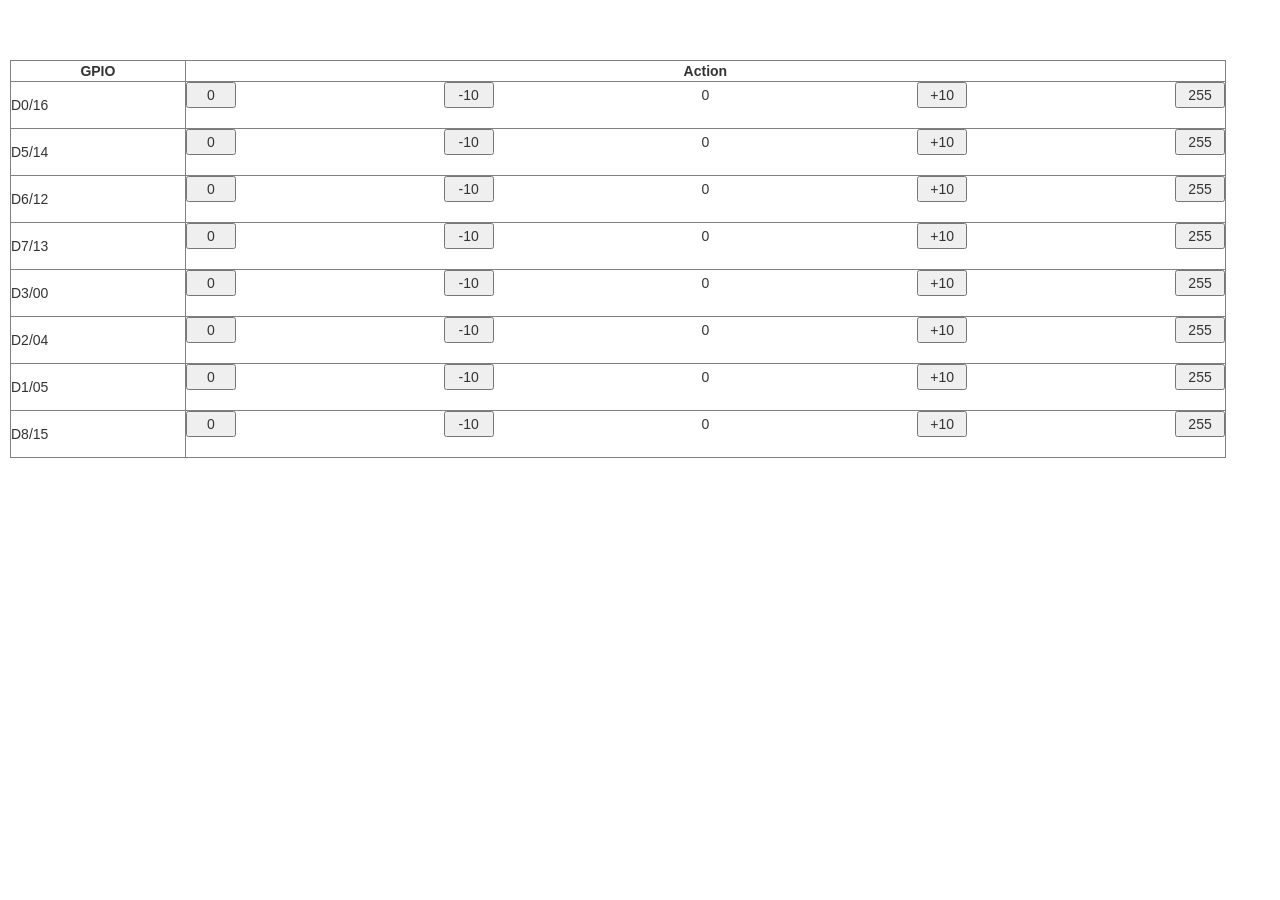
==== html/index.html @ 9d91aa11 "Initial Version" ====
<!DOCTYPE html>
<html lang="en">

<head>
    <meta charset="utf-8">
    <meta http-equiv="X-UA-Compatible" content="IE=edge">
    <meta name="viewport" content="width=device-width, initial-scale=1">
    <title id="title"></title>
    <!-- for local development -->
    <link rel="stylesheet" type="text/css" href="css/bootstrap.css">
    <link rel="stylesheet" type="text/css" href="style.css">

    <link rel="stylesheet" type="text/css" href="esps.css">
</head>

<body>
    <div>
    </div>
    <table border="1" class="table esps-table" id="pwmtable">
        <colgroup>
            <col class="col-sm-offset-2 col-sm-1">
            <col class="col-sm-1">
            <col class="col-sm-1">
            <col class="col-sm-1">
            <col class="col-sm-5">
        </colgroup>
        <thead>
            <tr>
                <th class="text-center" sope="col">GPIO</th>
                <th class="text-center" sope="col">Action</th>
            </tr>
        </thead>
        <tbody id="pwmtbody">
            <tr>
                <td>
                    D0/16
                </td>
                <td>
                    <div class="action-div">
                        <button class="action-btn" onclick="setPWM('16', '0')">0</button>
                        <button class="action-btn" onclick="setPWM('16', '-')">-10</button>
                        <span id="count_16">0</span>
                        <button class="action-btn" onclick="setPWM('16', '+')">+10</button>
                        <button class="action-btn" onclick="setPWM('16', '255')">255</button>
                        <span class="stretch"></span>
                    </div>
                </td>
            </tr>
            <tr>
                <td>
                    D5/14
                </td>
                <td>
                    <div class="action-div">
                        <button class="action-btn" onclick="setPWM('14', '0')">0</button>
                        <button class="action-btn" onclick="setPWM('14', '-')">-10</button>
                        <span id="count_14">0</span>
                        <button class="action-btn" onclick="setPWM('14', '+')">+10</button>
                        <button class="action-btn" onclick="setPWM('14', '255')">255</button>
                        <span class="stretch"></span>
                    </div>
                </td>
            </tr>
            <tr>
                <td>
                    D6/12
                </td>
                <td>
                    <div class="action-div">
                        <button class="action-btn" onclick="setPWM('12', '0')">0</button>
                        <button class="action-btn" onclick="setPWM('12', '-')">-10</button>
                        <span id="count_12">0</span>
                        <button class="action-btn" onclick="setPWM('12', '+')">+10</button>
                        <button class="action-btn" onclick="setPWM('12', '255')">255</button>
                        <span class="stretch"></span>
                    </div>
                </td>
            </tr>
            <tr>
                <td>
                    D7/13
                </td>
                <td>
                    <div class="action-div">
                        <button class="action-btn" onclick="setPWM('13', '0')">0</button>
                        <button class="action-btn" onclick="setPWM('13', '-')">-10</button>
                        <span id="count_13">0</span>
                        <button class="action-btn" onclick="setPWM('13', '+')">+10</button>
                        <button class="action-btn" onclick="setPWM('13', '255')">255</button>
                        <span class="stretch"></span>
                    </div>
                </td>
            </tr>
            <tr>
                <td>
                    D3/00
                </td>
                <td>
                    <div class="action-div">
                        <button class="action-btn" onclick="setPWM('00', '0')">0</button>
                        <button class="action-btn" onclick="setPWM('00', '-')">-10</button>
                        <span id="count_00">0</span>
                        <button class="action-btn" onclick="setPWM('00', '+')">+10</button>
                        <button class="action-btn" onclick="setPWM('00', '255')">255</button>
                        <span class="stretch"></span>
                    </div>
                </td>
            </tr>
            <tr>
                <td>
                    D2/04
                </td>
                <td>
                    <div class="action-div">
                        <button class="action-btn" onclick="setPWM('04', '0')">0</button>
                        <button class="action-btn" onclick="setPWM('04', '-')">-10</button>
                        <span id="count_04">0</span>
                        <button class="action-btn" onclick="setPWM('04', '+')">+10</button>
                        <button class="action-btn" onclick="setPWM('04', '255')">255</button>
                        <span class="stretch"></span>
                    </div>
                </td>
            </tr>
            <tr>
                <td>
                    D1/05
                </td>
                <td>
                    <div class="action-div">
                        <button class="action-btn" onclick="setPWM('05', '0')">0</button>
                        <button class="action-btn" onclick="setPWM('05', '-')">-10</button>
                        <span id="count_05">0</span>
                        <button class="action-btn" onclick="setPWM('05', '+')">+10</button>
                        <button class="action-btn" onclick="setPWM('05', '255')">255</button>
                        <span class="stretch"></span>
                    </div>
                </td>
            </tr>
            <tr>
                <td>
                    D8/15
                </td>
                <td>
                    <div class="action-div">
                        <button class="action-btn" onclick="setPWM('15', '0')">0</button>
                        <button class="action-btn" onclick="setPWM('15', '-')">-10</button>
                        <span id="count_15">0</span>
                        <button class="action-btn" onclick="setPWM('15', '+')">+10</button>
                        <button class="action-btn" onclick="setPWM('15', '255')">255</button>
                        <span class="stretch"></span>
                    </div>
                </td>
            </tr>
        </tbody>
    </table>
    <!-- for local development -->
    <script type="text/javascript" src="js/jquery-3.1.1.js"></script>
    <script type="text/javascript" src="js/bootstrap.js"></script>
    <script type="text/javascript" src="js/jqColorPicker.js"></script>
    <script type="text/javascript" src="script.js"></script>

    <script type="text/javascript" src="esps.js"></script>
    <script>
        wsConnect();
    </script>
</body>
---- html/style.css ----
body {
    padding-top: 60px;
    padding-bottom: 20px;
}


/* Fix single page anchor nav */

.anchor:before {
    display: block;
    content: " ";
    margin-top: -75px;
    height: 75px;
    visibility: hidden;
}

.esps {
    text-align: center;
}

.esps-legend {
    margin-top: 5px;
    margin-bottom: 5px;
}

.esps-table {
    margin-left: 10px;
    border-spacing: 10px;
    width: 95%;
}

.footer {
    position: fixed;
    bottom: 0;
    width: 100%;
    height: 20px;
    background-color: #222;
    color: #9d9d9d;
}


/* Color picker */

.colorpicker-saturation {
    width: 200px;
    height: 200px;
}

.colorpicker-hue,
.colorpicker-alpha {
    width: 30px;
    height: 200px;
}

.colorpicker-color,
.colorpicker-color div {
    height: 30px;
}

.btn-cp {
    border: 1px solid;
    width: 100%;
}

.white {
    background-color: #FFFFFF;
    border: 1px solid;
    width: 100%;
}

.red {
    background-color: #FF0000;
    border: 1px solid;
    width: 100%;
}

.green {
    background-color: #00FF00;
    border: 1px solid;
    width: 100%;
}

.blue {
    background-color: #0000FF;
    border: 1px solid;
    width: 100%;
}

#canvas {
    background-color: black;
    width: 100%;
    height: auto;
}


/* Snackbar - position it at the bottom and in the middle of the screen */

#snackbar {
    visibility: hidden;
    /* Hidden by default. Visible on click */
    min-width: 250px;
    /* Set a default minimum width */
    margin-left: -125px;
    /* Divide value of min-width by 2 */
    background-color: #333;
    /* Black background color */
    color: #fff;
    /* White text color */
    text-align: center;
    /* Centered text */
    border-radius: 2px;
    /* Rounded borders */
    padding: 16px;
    /* Padding */
    position: fixed;
    /* Sit on top of the screen */
    z-index: 1;
    /* Add a z-index if needed */
    left: 50%;
    /* Center the snackbar */
    bottom: 30px;
    /* 30px from the bottom */
}


/* Show the snackbar when clicking on a button (class added with JavaScript) */

#snackbar.show {
    visibility: visible;
    /* Show the snackbar */
    /* Add animation: Take 0.5 seconds to fade in and out the snackbar. 
  However, delay the fade out process for 2.5 seconds */
    -webkit-animation: fadein 0.5s, fadeout 0.5s 2.5s;
    animation: fadein 0.5s, fadeout 0.5s 2.5s;
}


/* Animations to fade the snackbar in and out */

@-webkit-keyframes fadein {
    from {
        bottom: 0;
        opacity: 0;
    }
    to {
        bottom: 30px;
        opacity: 1;
    }
}

@keyframes fadein {
    from {
        bottom: 0;
        opacity: 0;
    }
    to {
        bottom: 30px;
        opacity: 1;
    }
}

@-webkit-keyframes fadeout {
    from {
        bottom: 30px;
        opacity: 1;
    }
    to {
        bottom: 0;
        opacity: 0;
    }
}

@keyframes fadeout {
    from {
        bottom: 30px;
        opacity: 1;
    }
    to {
        bottom: 0;
        opacity: 0;
    }
}


/* Progress bar */

.bar {
    width: 100%;
    height: 20px;
    border: 1px solid #2980b9;
    border-radius: 3px;
    background-image: repeating-linear-gradient( -45deg, #2980b9, #2980b9 11px, #eee 10px, #eee 20px/* determines size */
    );
    background-size: 28px 28px;
    animation: move .5s linear infinite;
}

@keyframes move {
    0% {
        background-position: 0 0;
    }
    100% {
        background-position: 28px 0;
    }
}

.form-horizontal .control-label.text-left {
    text-align: left;
}

.btn {
    margin: 4px auto;
}

.pxl-count-container {
    text-align: center;
}

.pxl-count-content {
    width: auto;
    display: inline;
}

.action-btn {
    width: 50px;
}

.action-div {
    text-align: justify;
}

.stretch {
    width: 100%;
    display: inline-block;
    font-size: 0;
    line-height: 0
}
---- html/esps.css ----
/* dummy file */
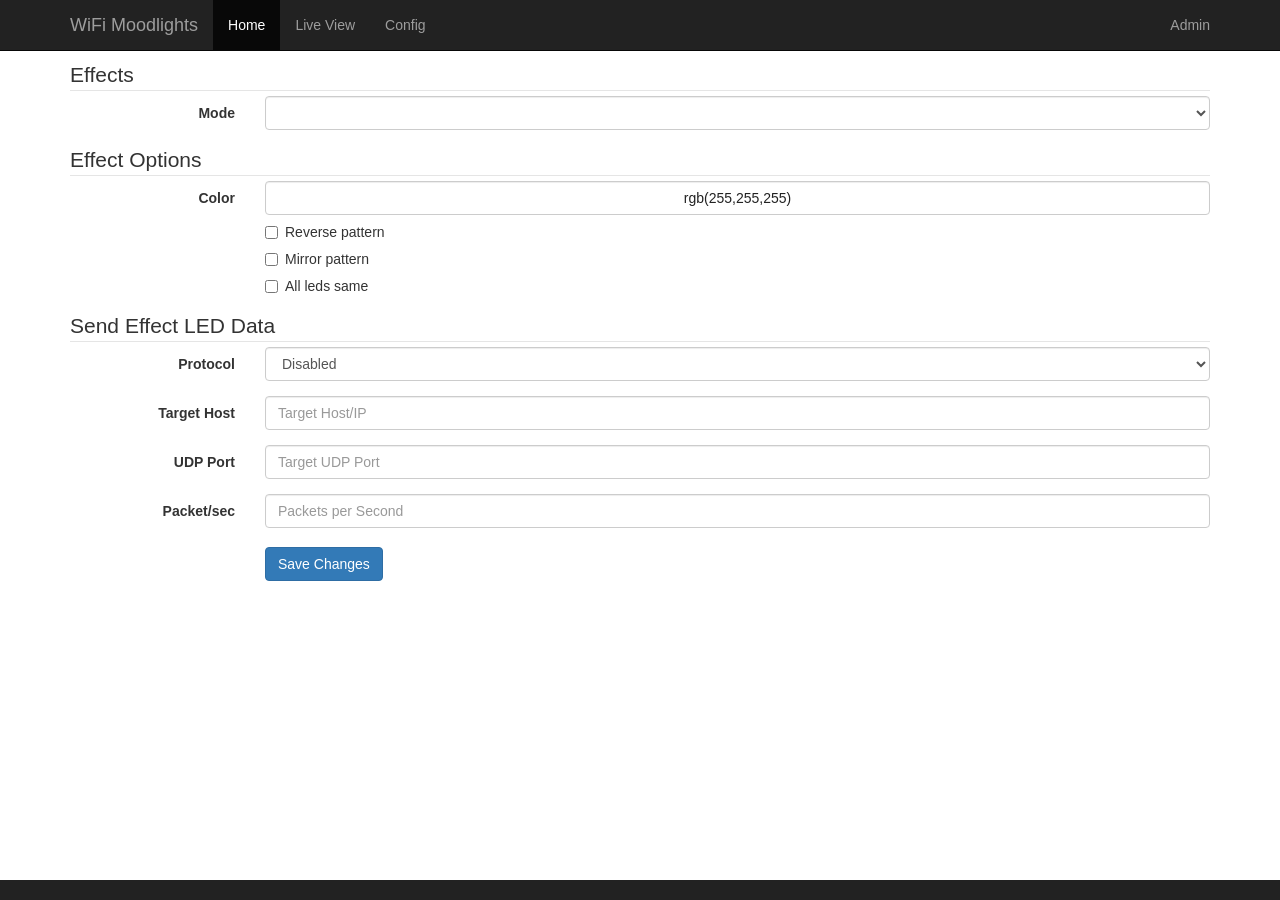
==== commit 6a7c36a5: "Coded HTML" ====
--- a/html/index.html
+++ b/html/index.html
@@ -14,145 +14,371 @@
 </head>
 
 <body>
-    <div>
-    </div>
-    <table border="1" class="table esps-table" id="pwmtable">
-        <colgroup>
-            <col class="col-sm-offset-2 col-sm-1">
-            <col class="col-sm-1">
-            <col class="col-sm-1">
-            <col class="col-sm-1">
-            <col class="col-sm-5">
-        </colgroup>
-        <thead>
-            <tr>
-                <th class="text-center" sope="col">GPIO</th>
-                <th class="text-center" sope="col">Action</th>
-            </tr>
-        </thead>
-        <tbody id="pwmtbody">
-            <tr>
-                <td>
-                    D0/16
-                </td>
-                <td>
-                    <div class="action-div">
-                        <button class="action-btn" onclick="setPWM('16', '0')">0</button>
-                        <button class="action-btn" onclick="setPWM('16', '-')">-10</button>
-                        <span id="count_16">0</span>
-                        <button class="action-btn" onclick="setPWM('16', '+')">+10</button>
-                        <button class="action-btn" onclick="setPWM('16', '255')">255</button>
-                        <span class="stretch"></span>
-                    </div>
-                </td>
-            </tr>
-            <tr>
-                <td>
-                    D5/14
-                </td>
-                <td>
-                    <div class="action-div">
-                        <button class="action-btn" onclick="setPWM('14', '0')">0</button>
-                        <button class="action-btn" onclick="setPWM('14', '-')">-10</button>
-                        <span id="count_14">0</span>
-                        <button class="action-btn" onclick="setPWM('14', '+')">+10</button>
-                        <button class="action-btn" onclick="setPWM('14', '255')">255</button>
-                        <span class="stretch"></span>
-                    </div>
-                </td>
-            </tr>
-            <tr>
-                <td>
-                    D6/12
-                </td>
-                <td>
-                    <div class="action-div">
-                        <button class="action-btn" onclick="setPWM('12', '0')">0</button>
-                        <button class="action-btn" onclick="setPWM('12', '-')">-10</button>
-                        <span id="count_12">0</span>
-                        <button class="action-btn" onclick="setPWM('12', '+')">+10</button>
-                        <button class="action-btn" onclick="setPWM('12', '255')">255</button>
-                        <span class="stretch"></span>
-                    </div>
-                </td>
-            </tr>
-            <tr>
-                <td>
-                    D7/13
-                </td>
-                <td>
-                    <div class="action-div">
-                        <button class="action-btn" onclick="setPWM('13', '0')">0</button>
-                        <button class="action-btn" onclick="setPWM('13', '-')">-10</button>
-                        <span id="count_13">0</span>
-                        <button class="action-btn" onclick="setPWM('13', '+')">+10</button>
-                        <button class="action-btn" onclick="setPWM('13', '255')">255</button>
-                        <span class="stretch"></span>
-                    </div>
-                </td>
-            </tr>
-            <tr>
-                <td>
-                    D3/00
-                </td>
-                <td>
-                    <div class="action-div">
-                        <button class="action-btn" onclick="setPWM('00', '0')">0</button>
-                        <button class="action-btn" onclick="setPWM('00', '-')">-10</button>
-                        <span id="count_00">0</span>
-                        <button class="action-btn" onclick="setPWM('00', '+')">+10</button>
-                        <button class="action-btn" onclick="setPWM('00', '255')">255</button>
-                        <span class="stretch"></span>
-                    </div>
-                </td>
-            </tr>
-            <tr>
-                <td>
-                    D2/04
-                </td>
-                <td>
-                    <div class="action-div">
-                        <button class="action-btn" onclick="setPWM('04', '0')">0</button>
-                        <button class="action-btn" onclick="setPWM('04', '-')">-10</button>
-                        <span id="count_04">0</span>
-                        <button class="action-btn" onclick="setPWM('04', '+')">+10</button>
-                        <button class="action-btn" onclick="setPWM('04', '255')">255</button>
-                        <span class="stretch"></span>
-                    </div>
-                </td>
-            </tr>
-            <tr>
-                <td>
-                    D1/05
-                </td>
-                <td>
-                    <div class="action-div">
-                        <button class="action-btn" onclick="setPWM('05', '0')">0</button>
-                        <button class="action-btn" onclick="setPWM('05', '-')">-10</button>
-                        <span id="count_05">0</span>
-                        <button class="action-btn" onclick="setPWM('05', '+')">+10</button>
-                        <button class="action-btn" onclick="setPWM('05', '255')">255</button>
-                        <span class="stretch"></span>
-                    </div>
-                </td>
-            </tr>
-            <tr>
-                <td>
-                    D8/15
-                </td>
-                <td>
-                    <div class="action-div">
-                        <button class="action-btn" onclick="setPWM('15', '0')">0</button>
-                        <button class="action-btn" onclick="setPWM('15', '-')">-10</button>
-                        <span id="count_15">0</span>
-                        <button class="action-btn" onclick="setPWM('15', '+')">+10</button>
-                        <button class="action-btn" onclick="setPWM('15', '255')">255</button>
-                        <span class="stretch"></span>
-                    </div>
-                </td>
-            </tr>
-        </tbody>
-    </table>
+    <nav class="navbar navbar-inverse navbar-fixed-top">
+        <div class="container">
+            <div class="navbar-header">
+                <button type="button" class="navbar-toggle collapsed" data-toggle="collapse" data-target="#navbar" aria-expanded="false" aria-controls="navbar">
+                    <span class="sr-only">Toggle navigation</span>
+                    <span class="icon-bar"></span>
+                    <span class="icon-bar"></span>
+                    <span class="icon-bar"></span>
+                    <span class="icon-bar"></span>
+                </button>
+                <a class="navbar-brand" href="#">WiFi Moodlights</a>
+            </div>
+            <div id="navbar" class="collapse navbar-collapse">
+                <ul class="nav navbar-nav">
+                    <li class="active"><a href="#home">Home</a></li>
+                    <li><a href="#stream">Live View</a></li>
+                    <li><a href="#config">Config</a></li>
+                </ul>
+                <ul class="nav navbar-nav navbar-right">
+                    <li><a href="#admin">Admin</a></li>
+                </ul>
+            </div>
+        </div>
+    </nav>
+    <div class="container">
+        <div id="home" class="mdiv anchor">
+            <fieldset>
+                <legend class="esps-legend">Effects</legend>
+                <form class="form-horizontal" onsubmit="return false">
+                    <div class="form-group">
+                        <label class="control-label col-sm-2" for="t_mode">Mode</label>
+                        <div class="col-sm-10">
+                            <select class="form-control" id="tmode" name="tmode" onchange="effectChanged()">
+                            </select>
+                        </div>
+                    </div>
+                    <!-- Effect Options -->
+                    <div id="t_options">
+                        <legend class="esps-legend">Effect Options</legend>
+                        <div class="form-group">
+                            <label class="control-label col-sm-2" id="lab_color" for="t_color">Color</label>
+                            <div class="col-sm-10" id="div_color">
+                                <input type="button" id="t_color" class="form-control color no-alpha" value="rgb(255,255,255)" />
+                            </div>
+                            <div class="col-sm-offset-2 col-sm-10" id="div_reverse">
+                                <div class="checkbox"><label><input type="checkbox" id="t_reverse" class="reverse" name="t_reverse">Reverse pattern</label></div>
+                            </div>
+                            <div class="col-sm-offset-2 col-sm-10" id="div_mirror">
+                                <div class="checkbox"><label><input type="checkbox" id="t_mirror" class="mirror" name="t_mirror">Mirror pattern</label></div>
+                            </div>
+                            <div class="col-sm-offset-2 col-sm-10" id="div_allleds">
+                                <div class="checkbox"><label><input type="checkbox" id="t_allleds" class="allleds" name="t_allleds">All leds same </label></div>
+                            </div>
+                        </div>
+                    </div>
+
+                    <!-- Effect Relay -->
+                    <div class="t_relay">
+                        <legend class="esps-legend">Send Effect LED Data</legend>
+                        <div class="form-group">
+                            <label class="control-label col-sm-2" for="t_sendprotocol">Protocol</label>
+                            <div class="col-sm-10">
+                                <select class="form-control" id="t_sendprotocol" name="t_sendprotocol" onchange="sendChanged()">
+                            <option value="0">Disabled</option>
+                            <option value="1">UDP Raw</option>
+                            <option value="2">E.131</option>
+                        </select>
+                            </div>
+                        </div>
+                        <div class="form-group sendeffect">
+                            <label class="control-label col-sm-2" for="t_sendhost">Target Host</label>
+                            <div class="col-sm-10"><input type="text" class="form-control" id="t_sendhost" name="t_sendhost" placeholder="Target Host/IP"></div>
+                        </div>
+                        <div class="form-group sendeffect">
+                            <label class="control-label col-sm-2" for="t_sendport">UDP Port</label>
+                            <div class="col-sm-10"><input type="number" class="form-control" id="t_sendport" name="t_sendport" placeholder="Target UDP Port"></div>
+                        </div>
+                        <div class="form-group sendeffect">
+                            <label class="control-label col-sm-2" for="t_sendspeed">Packet/sec</label>
+                            <div class="col-sm-10"><input type="number" class="form-control" id="t_sendspeed" name="t_sendspeed" placeholder="Packets per Second"></div>
+                        </div>
+                    </div>
+
+                    <div class="form-group t_startup">
+                        <div class="col-sm-offset-2 col-sm-10">
+                            <button type="button" onclick="submitStartupEffect()" class="btn btn-primary">Save Changes</button>
+                        </div>
+                    </div>
+
+                </form>
+            </fieldset>
+        </div>
+        <!-- View Stream -->
+        <div id="stream" class="mdiv hidden anchor">
+            <fieldset>
+                <legend class="esps-legend">Live Stream View</legend>
+                <form class="form-horizontal" onsubmit="return false">
+                    <div id="t_view">
+                        <div class="form-group">
+                            <label class="control-label col-sm-2" for="t_color">Display</label>
+                            <div class="col-sm-10">
+                                <div class="btn-group" data-toggle="buttons">
+                                    <label class="btn btn-primary">
+                            <input type="radio" name="viewStyle" value="RGB" autocomplete="off" onchange="clearStream()">RGB
+                        </label>
+                                    <label class="btn btn-primary">
+                            <input type="radio" name="viewStyle" value="Channel" autocomplete="off" onchange="clearStream()">Channel
+                        </label>
+                                </div>
+                            </div>
+                        </div>
+                        <div class="form-group">
+                            <label class="control-label col-sm-2" for="v_columns">Columns</label>
+                            <div class="col-sm-10"><input type="number" class="form-control" id="v_columns" name="v_columns" oninput="clearStream()"></div>
+                        </div>
+                        <div class="row">
+                            <div class="col-sm-12"><canvas id="canvas" width="820" height="960"></canvas></div>
+                        </div>
+                    </div>
+
+                </form>
+            </fieldset>
+        </div>
+        <div id="admin" class="mdiv hidden anchor">
+            <div class="row">
+                <div class="col-sm-6">
+                    <fieldset>
+                        <legend class="esps-legend">System Information</legend>
+                        <table class="esps-table">
+                            <tr>
+                                <td width="50%">FW Version</td>
+                                <td><span id="x_version"></span></td>
+                            </tr>
+                            <tr>
+                                <td width="50%">Build Date</td>
+                                <td><span id="x_built"></span></td>
+                            </tr>
+                            <tr>
+                                <td width="50%">Firmware Flash Size</td>
+                                <td><span id="x_usedflashsize"></span></td>
+                            </tr>
+                            <tr>
+                                <td width="50%">Physical Flash Size</td>
+                                <td><span id="x_realflashsize"></span></td>
+                            </tr>
+                            <tr>
+                                <td width="50%">Flash chip ID</td>
+                                <td><span id="x_flashchipid"></span></td>
+                            </tr>
+                        </table>
+                    </fieldset>
+                </div>
+
+                <div class="col-sm-6">
+                    <fieldset>
+                        <legend class="esps-legend">Administration</legend>
+                        <div class="col-sm-offset-0 col-sm-6">
+                            <form class="form-horizontal" id="updatefw" action="/updatefw" method="post" enctype="multipart/form-data">
+                                <label class="btn btn-block btn-primary btn-file">
+                        Update Firmware <input type="file" id="efu" name="file" accept=".efu" style="display: none;">
+                    </label>
+                            </form>
+                        </div>
+
+                        <div class="col-sm-offset-0 col-sm-6">
+                            <button type="button" onclick="reboot()" class="btn btn-block btn-danger">Reboot</button>
+                        </div>
+
+                        <div class="col-sm-offset-0 col-sm-6">
+                            <button type="button" onclick="window.open('/config.json')" class="btn btn-block btn-primary">Backup Config</button>
+                        </div>
+
+                        <div class="col-sm-offset-0 col-sm-6">
+                            <form class="form-horizontal" id="restoreForm" action="/config" method="post" enctype="multipart/form-data">
+                                <label class="btn btn-block btn-primary btn-file">
+                        Restore Config <input type="file" id="restoreFile" name="file" accept=".json" style="display: none;">
+                    </label>
+                            </form>
+                        </div>
+
+                    </fieldset>
+                </div>
+
+            </div>
+        </div>
+        <div id="config" class="mdiv hidden anchor">
+            <!-- Network Confiduration-->
+            <fieldset>
+                <legend class="esps-legend"> Configuration</legend>
+                <form class="form-horizontal">
+                    <div class="form-group" id="fg_ssid">
+                        <label class="control-label col-sm-2" for="ssid">SSID</label>
+                        <div class="col-sm-10"><input type="text" class="form-control" id="ssid" name="ssid" placeholder="Enter SSID"></div>
+                    </div>
+                    <div class="form-group" id="fg_password">
+                        <label class="control-label col-sm-2" for="password">Password</label>
+                        <div class="col-sm-10"><input type="text" class="form-control" id="password" name="password" placeholder="Enter Password"></div>
+                    </div>
+                    <div class="form-group" id="fg_hostname">
+                        <label class="control-label col-sm-2" for="hostname">Hostname</label>
+                        <div class="col-sm-10"><input type="text" class="form-control has-error" id="hostname" name="hostname" placeholder="Enter Hostname"></div>
+                    </div>
+                    <div class="form-group">
+                        <div class="col-sm-offset-2 col-sm-10">
+                            <div class="checkbox"><label><input type="checkbox" id="dhcp" name="dhcp"> Use DHCP</label></div>
+                        </div>
+                    </div>
+                    <div class="form-group dhcp" id="fg_ip">
+                        <label class="control-label col-sm-2" for="ip">IP</label>
+                        <div class="col-sm-10"><input type="text" class="form-control" id="ip" name="ip" placeholder="xxx.xxx.xxx.xxx"></div>
+                    </div>
+                    <div class="form-group dhcp" id="fg_netmask">
+                        <label class="control-label col-sm-2" for="netmask">Netmask</label>
+                        <div class="col-sm-10"><input type="text" class="form-control" id="netmask" name="netmask" placeholder="xxx.xxx.xxx.xxx"></div>
+                    </div>
+                    <div class="form-group dhcp" id="fg_gateway">
+                        <label class="control-label col-sm-2" for="gateway">Gateway</label>
+                        <div class="col-sm-10"><input type="text" class="form-control" id="gateway" name="gateway" placeholder="xxx.xxx.xxx.xxx"></div>
+                    </div>
+
+                    <!-- UDP Configuration -->
+                    <legend class="esps-legend">UDP Configuration</legend>
+                    <div class="form-group">
+                        <div class="col-sm-offset-2 col-sm-10">
+                            <div class="checkbox"><label><input type="checkbox" id="udp_enabled" name="udp_enabled"> Enable UDP Raw </label></div>
+                        </div>
+                    </div>
+                    <div class="form-group" id="fg_udpport">
+                        <label class="control-label col-sm-2" for="ssid">UDP Raw Port</label>
+                        <div class="col-sm-10"><input type="number" class="form-control" id="udp_port" name="udp_port" placeholder="Enter UDP Port"></div>
+                    </div>
+                    <!-- Pixel Configuration -->
+                    <legend class="esps-legend">Pixel Configuration</legend>
+                    <div class="form-group">
+                        <label class="control-label col-sm-2" for="p_count">Pixel Count</label>
+                        <div class="col-sm-10">
+                            <input type="number" step="1" class="form-control" id="p_count" name="p_count" placeholder="Enter number of pixels" onchange="refreshPixel()">
+                            <button type="button" onclick="showCountPixels()" class="btn btn-primary">Count</button>
+                        </div>
+                    </div>
+                    <div class="form-group">
+                        <label class="control-label col-sm-2" for="p_type">Pixel Type</label>
+                        <div class="col-sm-10">
+                            <select class="form-control" id="p_type" name="p_type" onclick="refreshPixel()"></select>
+                        </div>
+                    </div>
+                    <div class="form-group">
+                        <label class="control-label col-sm-2" for="p_color">Color Order</label>
+                        <div class="col-sm-10">
+                            <select class="form-control" id="p_color" name="p_color"></select>
+                        </div>
+                    </div>
+                    <div class="form-group">
+                        <div class="col-sm-offset-2 col-sm-10">
+                            <div class="checkbox"><label><input type="checkbox" id="p_gamma" name="p_gamma"> Gamma Correction</label></div>
+                        </div>
+                    </div>
+                    <div class="form-group">
+                        <label class="control-label col-sm-2" for="p_gammaVal">Gamma Value</label>
+                        <div class="col-sm-3"><input type="number" step="0.1" class="form-control" id="p_gammaVal" name="p_gammaVal" placeholder="Gamma Value" onchange="refreshPixel()"></div>
+                        <label class="control-label col-sm-2" for="p_briteVal">Brightness</label>
+                        <div class="col-sm-3"><input type="number" step="0.1" class="form-control" id="p_briteVal" name="p_briteVal" placeholder="Brightness" onchange="refreshPixel()"></div>
+                        <div class="col-sm-offset-2 col-sm-10">
+                            <div class="checkbox"><label><input type="checkbox" id="showgamma" name="showgamma"> Show Gamma Curve</label></div>
+                        </div>
+                    </div>
+                    <div class="form-group">
+                        <!-- MQTT Configuration -->
+                        <legend class="esps-legend">MQTT Configuration</legend>
+                        <div class="form-group">
+                            <div class="col-sm-offset-2 col-sm-10">
+                                <div class="checkbox"><label><input type="checkbox" id="mqtt" name="mqtt"> Enable MQTT</label></div>
+                            </div>
+                        </div>
+                        <div class="form-group mqtt">
+                            <label class="control-label col-sm-2" for="mqtt_ip">Broker IP</label>
+                            <div class="col-sm-10"><input type="text" class="form-control" id="mqtt_ip" name="mqtt_ip" placeholder="Enter MQTT Broker IP"></div>
+                        </div>
+                        <div class="form-group mqtt">
+                            <label class="control-label col-sm-2" for="mqtt_port">Broker Port</label>
+                            <div class="col-sm-10"><input type="number" step="1" class="form-control" id="mqtt_port" name="mqtt_port" placeholder="Enter MQTT Broker Port"></div>
+                        </div>
+                        <div class="form-group mqtt">
+                            <label class="control-label col-sm-2" for="mqtt_user">User</label>
+                            <div class="col-sm-10"><input type="text" class="form-control" id="mqtt_user" name="mqtt_user" placeholder="Enter MQTT User (optional)"></div>
+                        </div>
+                        <div class="form-group mqtt">
+                            <label class="control-label col-sm-2" for="mqtt_password">Password</label>
+                            <div class="col-sm-10"><input type="text" class="form-control" id="mqtt_password" name="mqtt_password" placeholder="Enter MQTT Password (optional)"></div>
+                        </div>
+                        <div class="form-group mqtt">
+                            <label class="control-label col-sm-2" for="mqtt_topic">Topic</label>
+                            <div class="col-sm-10"><input type="text" class="form-control" id="mqtt_topic" name="mqtt_topic" placeholder="Enter Top Level MQTT Topic"></div>
+                        </div>
+                        <div class="form-group mqtt">
+                            <div class="col-sm-offset-2 col-sm-10">
+                                <div class="checkbox"><label><input type="checkbox" id="mqtt_clean" name="mqtt_clean"> Clean Session</label></div>
+                            </div>
+                        </div>
+                        <div class="form-group">
+                            <div class="col-sm-offset-2 col-sm-10">
+                                <button id="btn_wifi" type="button" onclick="submitWiFi()" class="btn btn-primary" disabled>Save Changes</button>
+                            </div>
+                        </div>
+                    </div>
+                    <!-- Device Config Save -->
+                    <div class="form-group">
+                        <div class="col-sm-offset-2 col-sm-10">
+                            <button type="button" onclick="submitConfig()" class="btn btn-primary">Save Changes</button>
+                        </div>
+                    </div>
+                </form>
+            </fieldset>
+        </div>
+    </div>
+
+    </div>
+
+    <!-- Snack bar-->
+    <div id="snackbar">Configuration Saved</div>
+
+    <!-- Reboot Modal -->
+    <div id="reboot" class="modal fade" tabindex="-1" role="dialog">
+        <div class="modal-dialog" role="document">
+            <div class="modal-content">
+                <div class="modal-header">
+                    <h4 class="modal-title">Restarting, Please Wait</h4>
+                    <div class="bar"></div>
+                </div>
+            </div>
+        </div>
+    </div>
+
+    <!-- Update Modal -->
+    <div id="update" class="modal fade" tabindex="-1" role="dialog">
+        <div class="modal-dialog" role="document">
+            <div class="modal-content">
+                <div class="modal-header">
+                    <h4 class="modal-title">Firmware Updating</h4>
+                </div>
+                <div class="modal-body">
+                    <p>Firmware update in progress...</p>
+                    <div class="bar"></div>
+                </div>
+            </div>
+        </div>
+    </div>
+
+    <!-- WebSockets Error Modal -->
+    <div id="wserror" class="modal fade" tabindex="-1" role="dialog">
+        <div class="modal-dialog" role="document">
+            <div class="modal-content">
+                <div class="modal-header">
+                    <h4 class="modal-title">WebSocket connection lost, attempting to reconnect...</h4>
+                    <div class="bar"></div>
+                </div>
+            </div>
+        </div>
+    </div>
+    <!-- Footer -->
+    <footer class="footer">
+        <div class="container">
+            <i><span id="name"></span></i>
+        </div>
+    </footer>
     <!-- for local development -->
     <script type="text/javascript" src="js/jquery-3.1.1.js"></script>
     <script type="text/javascript" src="js/bootstrap.js"></script>
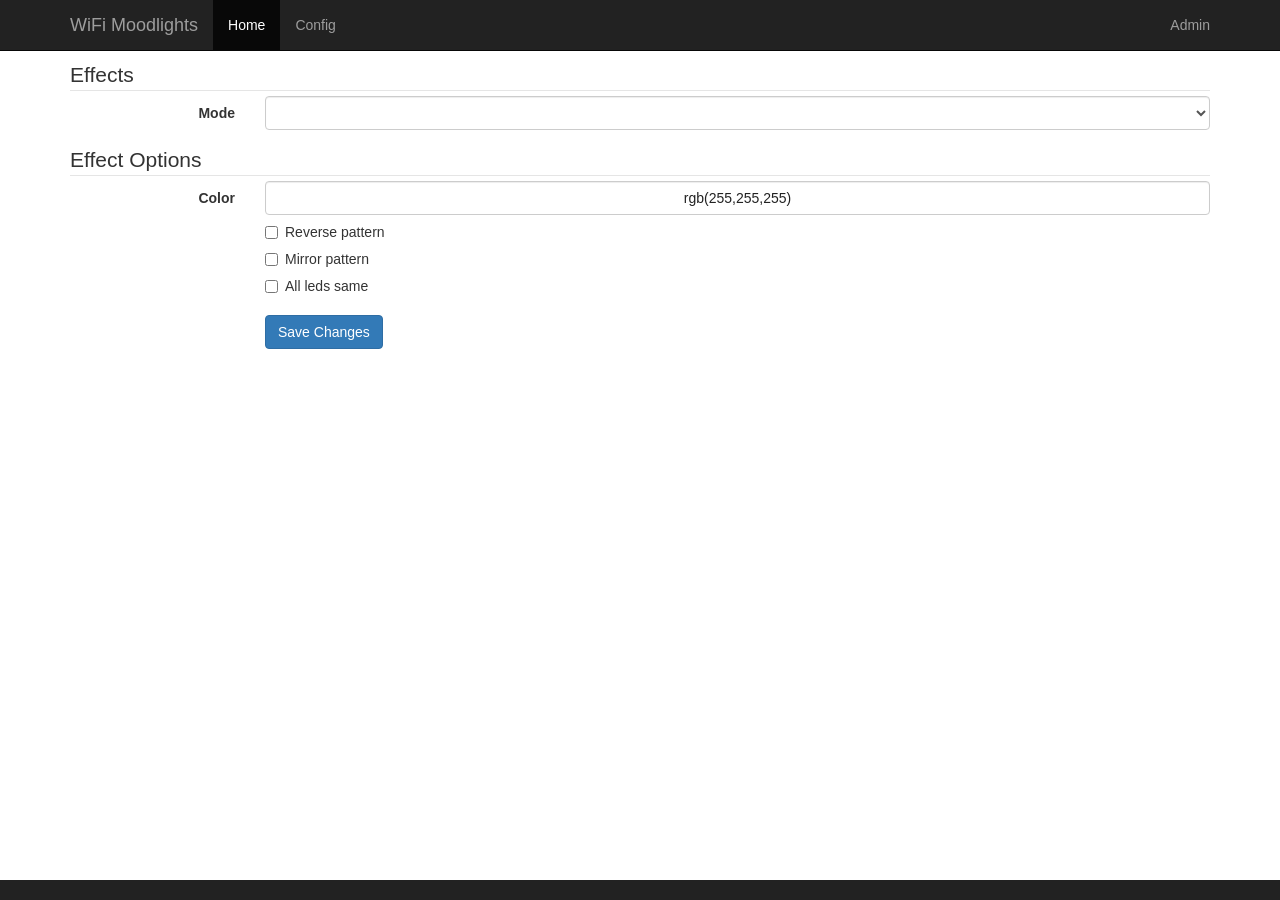
==== commit 764894a3: "tweaked UI" ====
--- a/html/index.html
+++ b/html/index.html
@@ -29,7 +29,7 @@
             <div id="navbar" class="collapse navbar-collapse">
                 <ul class="nav navbar-nav">
                     <li class="active"><a href="#home">Home</a></li>
-                    <li><a href="#stream">Live View</a></li>
+                    <li class="hidden"><a href="#stream">Live View</a></li>
                     <li><a href="#config">Config</a></li>
                 </ul>
                 <ul class="nav navbar-nav navbar-right">
@@ -71,7 +71,7 @@
                     </div>
 
                     <!-- Effect Relay -->
-                    <div class="t_relay">
+                    <div class="t_relay hidden">
                         <legend class="esps-legend">Send Effect LED Data</legend>
                         <div class="form-group">
                             <label class="control-label col-sm-2" for="t_sendprotocol">Protocol</label>
@@ -235,15 +235,17 @@
                     </div>
 
                     <!-- UDP Configuration -->
-                    <legend class="esps-legend">UDP Configuration</legend>
-                    <div class="form-group">
-                        <div class="col-sm-offset-2 col-sm-10">
-                            <div class="checkbox"><label><input type="checkbox" id="udp_enabled" name="udp_enabled"> Enable UDP Raw </label></div>
-                        </div>
-                    </div>
-                    <div class="form-group" id="fg_udpport">
-                        <label class="control-label col-sm-2" for="ssid">UDP Raw Port</label>
-                        <div class="col-sm-10"><input type="number" class="form-control" id="udp_port" name="udp_port" placeholder="Enter UDP Port"></div>
+                    <div class="form-group hidden">
+                        <legend class="esps-legend">UDP Configuration</legend>
+                        <div class="form-group">
+                            <div class="col-sm-offset-2 col-sm-10">
+                                <div class="checkbox"><label><input type="checkbox" id="udp_enabled" name="udp_enabled"> Enable UDP Raw </label></div>
+                            </div>
+                        </div>
+                        <div class="form-group" id="fg_udpport">
+                            <label class="control-label col-sm-2" for="ssid">UDP Raw Port</label>
+                            <div class="col-sm-10"><input type="number" class="form-control" id="udp_port" name="udp_port" placeholder="Enter UDP Port"></div>
+                        </div>
                     </div>
                     <!-- Pixel Configuration -->
                     <legend class="esps-legend">Pixel Configuration</legend>
@@ -266,12 +268,12 @@
                             <select class="form-control" id="p_color" name="p_color"></select>
                         </div>
                     </div>
-                    <div class="form-group">
+                    <div class="form-group hidden">
                         <div class="col-sm-offset-2 col-sm-10">
                             <div class="checkbox"><label><input type="checkbox" id="p_gamma" name="p_gamma"> Gamma Correction</label></div>
                         </div>
                     </div>
-                    <div class="form-group">
+                    <div class="form-group hidden">
                         <label class="control-label col-sm-2" for="p_gammaVal">Gamma Value</label>
                         <div class="col-sm-3"><input type="number" step="0.1" class="form-control" id="p_gammaVal" name="p_gammaVal" placeholder="Gamma Value" onchange="refreshPixel()"></div>
                         <label class="control-label col-sm-2" for="p_briteVal">Brightness</label>
@@ -280,7 +282,7 @@
                             <div class="checkbox"><label><input type="checkbox" id="showgamma" name="showgamma"> Show Gamma Curve</label></div>
                         </div>
                     </div>
-                    <div class="form-group">
+                    <div class="form-group hidden">
                         <!-- MQTT Configuration -->
                         <legend class="esps-legend">MQTT Configuration</legend>
                         <div class="form-group">
@@ -313,11 +315,7 @@
                                 <div class="checkbox"><label><input type="checkbox" id="mqtt_clean" name="mqtt_clean"> Clean Session</label></div>
                             </div>
                         </div>
-                        <div class="form-group">
-                            <div class="col-sm-offset-2 col-sm-10">
-                                <button id="btn_wifi" type="button" onclick="submitWiFi()" class="btn btn-primary" disabled>Save Changes</button>
-                            </div>
-                        </div>
+<br>
                     </div>
                     <!-- Device Config Save -->
                     <div class="form-group">
